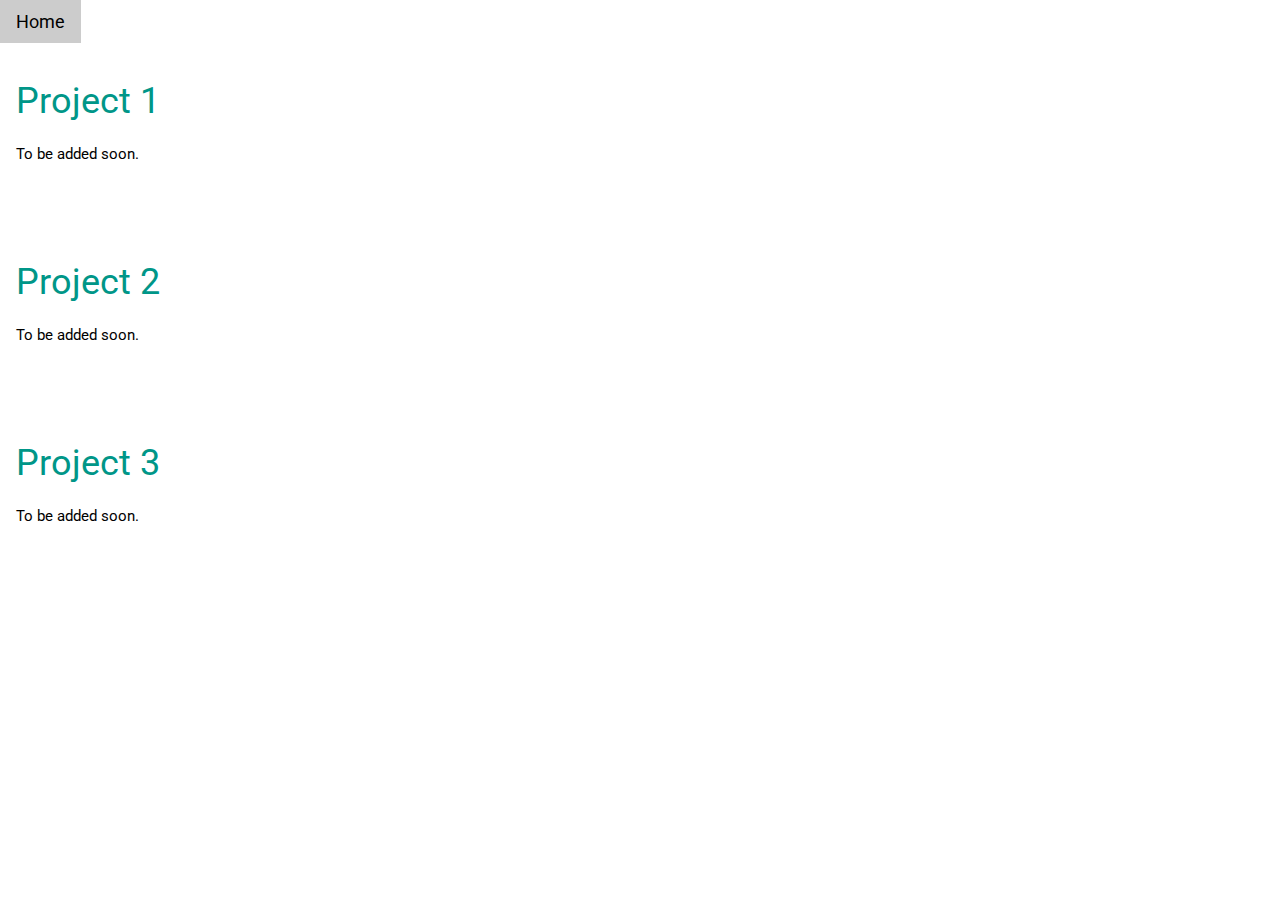
==== portfolio.html @ d68dc8b6 "Added Portfolio, sidebar." ====
<!DOCTYPE html>
<html lang="en">
<head>
<title>Hazem's Portfolio</title>
<meta charset="UTF-8">
<meta name="viewport" content="width=device-width, initial-scale=1">
<link rel="stylesheet" href="https://www.w3schools.com/w3css/4/w3.css">
<link rel="stylesheet" href="https://www.w3schools.com/lib/w3-theme-black.css">
<link rel="stylesheet" href="https://fonts.googleapis.com/css?family=Roboto">
<link rel="stylesheet" href="https://cdnjs.cloudflare.com/ajax/libs/font-awesome/4.7.0/css/font-awesome.min.css">
<style>
html,body,h1,h2,h3,h4,h5,h6 {font-family: "Roboto", sans-serif;}
</style>
</head>
<body>

<!-- Navbar -->
<div class="w3-top">
  <div class="w3-bar w3-theme w3-top w3-left-align w3-large">
    <a href="index.html" class="w3-bar-item w3-button w3-theme-l1">Home</a>
  </div>
</div>

<!-- Main content -->
<div class="w3-main">

  <div class="w3-row w3-padding-64">
    <div class="w3-twothird w3-container">
      <h1 class="w3-text-teal">Project 1</h1>
      <p>To be added soon.</p>
    </div>
  </div>

  <div class="w3-row">
    <div class="w3-twothird w3-container">
      <h1 class="w3-text-teal">Project 2</h1>
      <p>To be added soon.</p>
    </div>
  </div>

  <div class="w3-row w3-padding-64">
    <div class="w3-twothird w3-container">
      <h1 class="w3-text-teal">Project 3</h1>
      <p>To be added soon.</p>
    </div>
  </div>
</div>

</body>
</html>
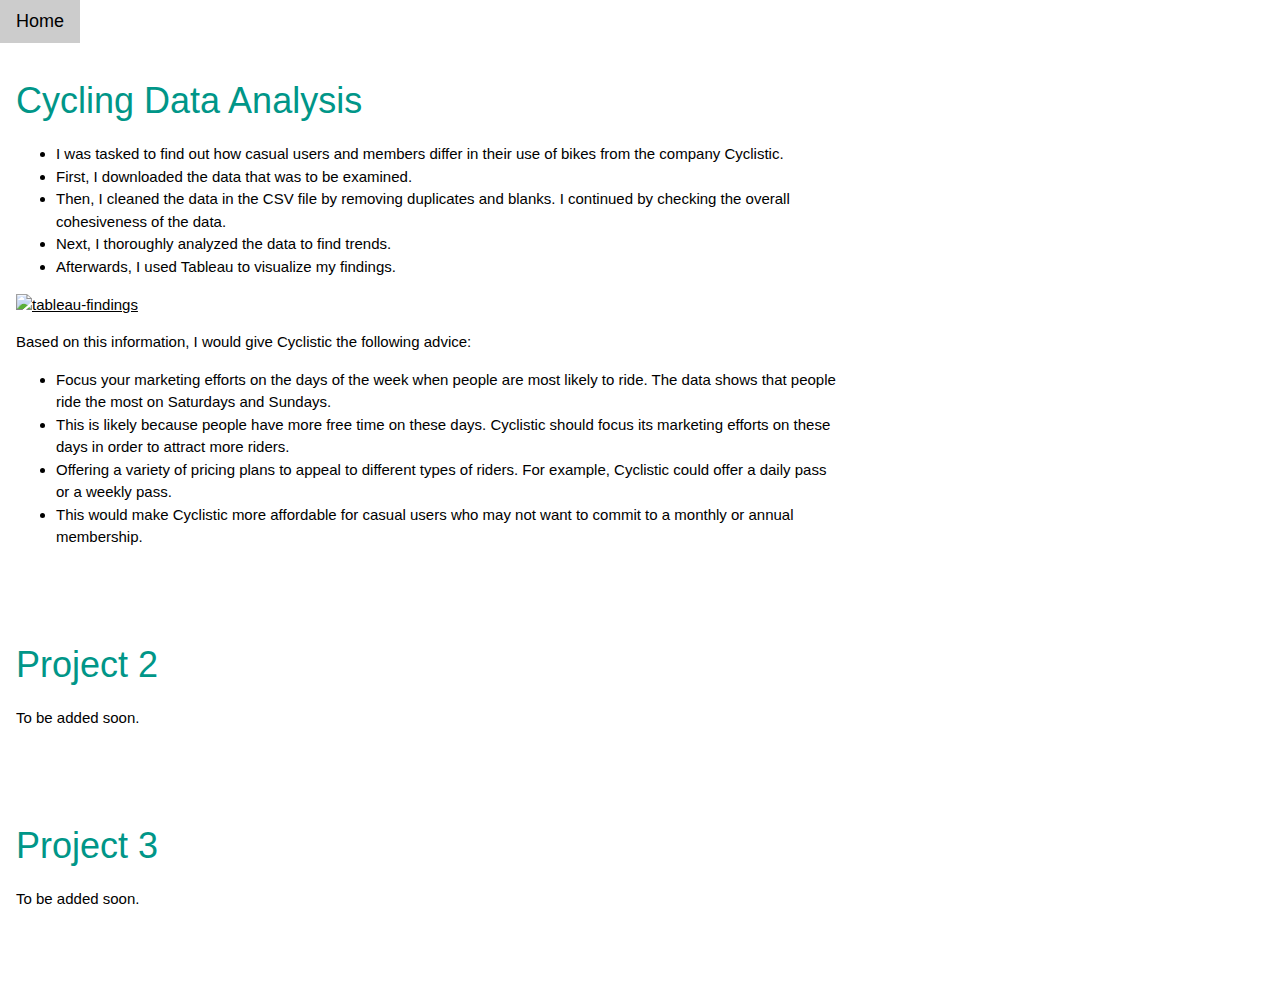
==== commit 57c26a1b: "Added project 1 to portfolio" ====
--- a/portfolio.html
+++ b/portfolio.html
@@ -8,9 +8,8 @@
 <link rel="stylesheet" href="https://www.w3schools.com/lib/w3-theme-black.css">
 <link rel="stylesheet" href="https://fonts.googleapis.com/css?family=Roboto">
 <link rel="stylesheet" href="https://cdnjs.cloudflare.com/ajax/libs/font-awesome/4.7.0/css/font-awesome.min.css">
-<style>
-html,body,h1,h2,h3,h4,h5,h6 {font-family: "Roboto", sans-serif;}
-</style>
+  <link rel="stylesheet" href="styles.css">
+
 </head>
 <body>
 
@@ -26,8 +25,28 @@
 
   <div class="w3-row w3-padding-64">
     <div class="w3-twothird w3-container">
-      <h1 class="w3-text-teal">Project 1</h1>
-      <p>To be added soon.</p>
+      <h1 class="w3-text-teal">Cycling Data Analysis</h1>
+   <!--   <button id="toggleButton">Read more</button>
+    <div id="dropdownContent" style="display: none;"> -->
+    <ul>
+    <li>I was tasked to find out how casual users and members differ in their use of bikes from the company Cyclistic.</li>
+    <li>First, I downloaded the data that was to be examined.</li>
+    <li>Then, I cleaned the data in the CSV file by removing duplicates and blanks. I continued by checking the overall cohesiveness of the data.</li>
+    <li>Next, I thoroughly analyzed the data to find trends.</li>
+    <li>Afterwards, I used Tableau to visualize my findings.</li>
+</ul>
+
+      <a href="https://ibb.co/12Grt1T"><img src="https://i.ibb.co/C0Kb3gQ/tableau-findings.png" alt="tableau-findings" ></a>
+<p>Based on this information, I would give Cyclistic the following advice:</p>
+<ul>
+    <li>Focus your marketing efforts on the days of the week when people are most likely to ride. The data shows that people ride the most on Saturdays and Sundays.</li>
+    <li>This is likely because people have more free time on these days. Cyclistic should focus its marketing efforts on these days in order to attract more riders.</li>
+    <li>Offering a variety of pricing plans to appeal to different types of riders. For example, Cyclistic could offer a daily pass or a weekly pass.</li>
+    <li>This would make Cyclistic more affordable for casual users who may not want to commit to a monthly or annual membership.</li>
+</ul>
+
+    </div>
+    <script src="script.js"></script>
     </div>
   </div>
 
